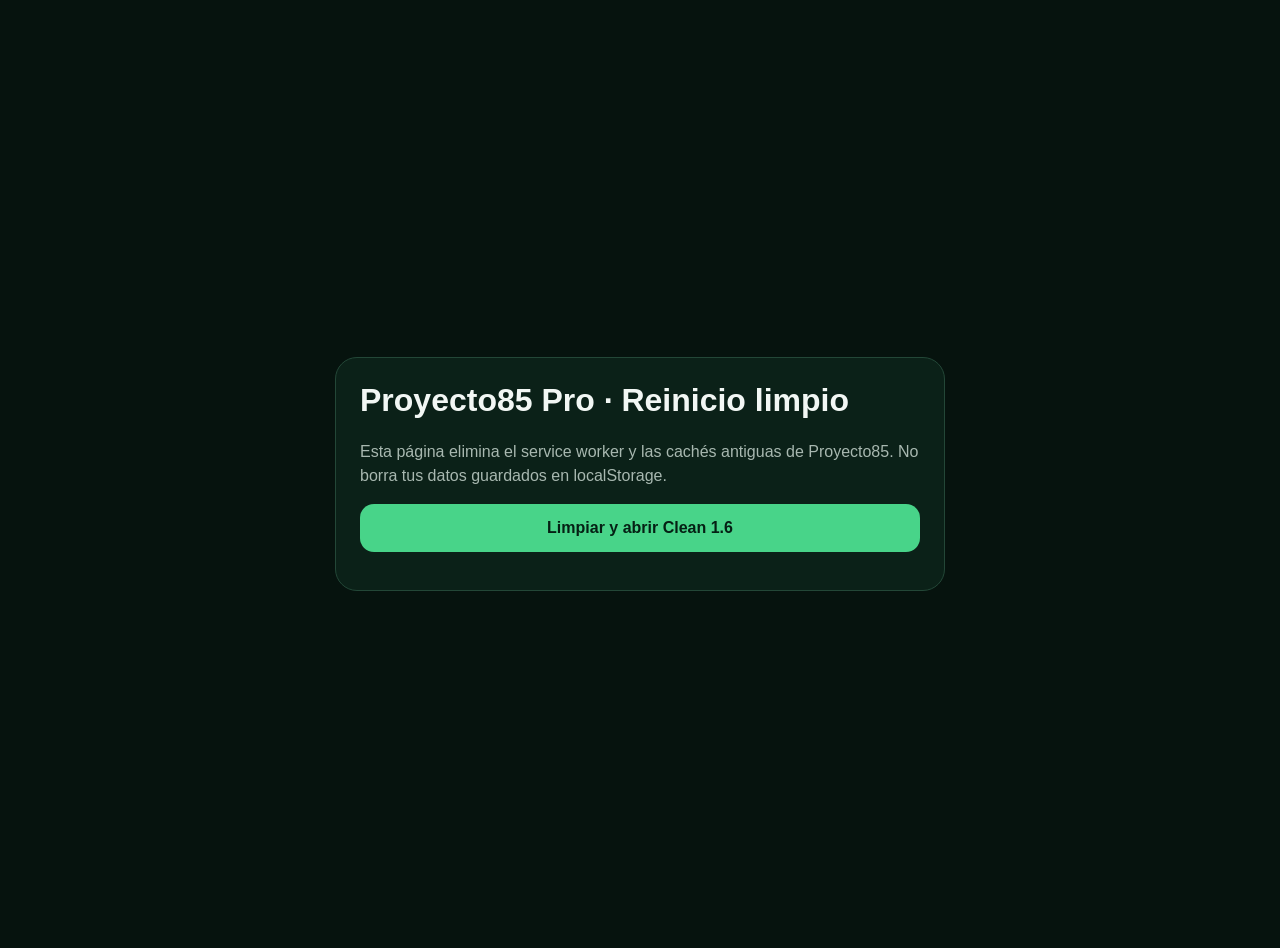
==== reset.html @ caa4693d "Add files via upload" ====
<!doctype html>
<html lang="es">
<head>
<meta charset="utf-8">
<meta name="viewport" content="width=device-width,initial-scale=1">
<meta http-equiv="Cache-Control" content="no-cache, no-store, must-revalidate">
<meta name="theme-color" content="#06130e">
<title>Reiniciar Proyecto85 Pro</title>
<style>
body{margin:0;background:#06130e;color:#f2f7f4;font-family:-apple-system,BlinkMacSystemFont,"Segoe UI",sans-serif;display:grid;min-height:100vh;place-items:center;padding:24px}
.box{max-width:560px;background:#0b2118;border:1px solid #234737;border-radius:22px;padding:24px}
h1{margin-top:0}p{color:#a8b8b0;line-height:1.5}
button{width:100%;padding:15px;border:0;border-radius:14px;background:#48d489;color:#052014;font-weight:900;font-size:1rem}
#status{margin-top:14px;color:#48d489;font-weight:800}
</style>
</head>
<body>
<div class="box">
<h1>Proyecto85 Pro · Reinicio limpio</h1>
<p>Esta página elimina el service worker y las cachés antiguas de Proyecto85. No borra tus datos guardados en localStorage.</p>
<button id="go">Limpiar y abrir Clean 1.6</button>
<div id="status"></div>
</div>
<script>
async function clean(){
 const s=document.getElementById('status');
 s.textContent='Limpiando versión antigua…';
 try{
   if('serviceWorker' in navigator){
     const regs=await navigator.serviceWorker.getRegistrations();
     for(const r of regs){ try{await r.unregister()}catch(e){} }
   }
   if('caches' in window){
     const keys=await caches.keys();
     await Promise.all(keys.map(k=>caches.delete(k)));
   }
   s.textContent='Limpieza terminada. Abriendo Clean 1.6…';
   const base=location.href.replace(/reset\.html.*$/,'');
   location.replace(base+'index.html?clean=160&ts='+Date.now());
 }catch(e){
   s.textContent='Abriendo versión nueva…';
   location.href='./index.html?clean=160&ts='+Date.now();
 }
}
document.getElementById('go').addEventListener('click',clean);
</script>
</body>
</html>
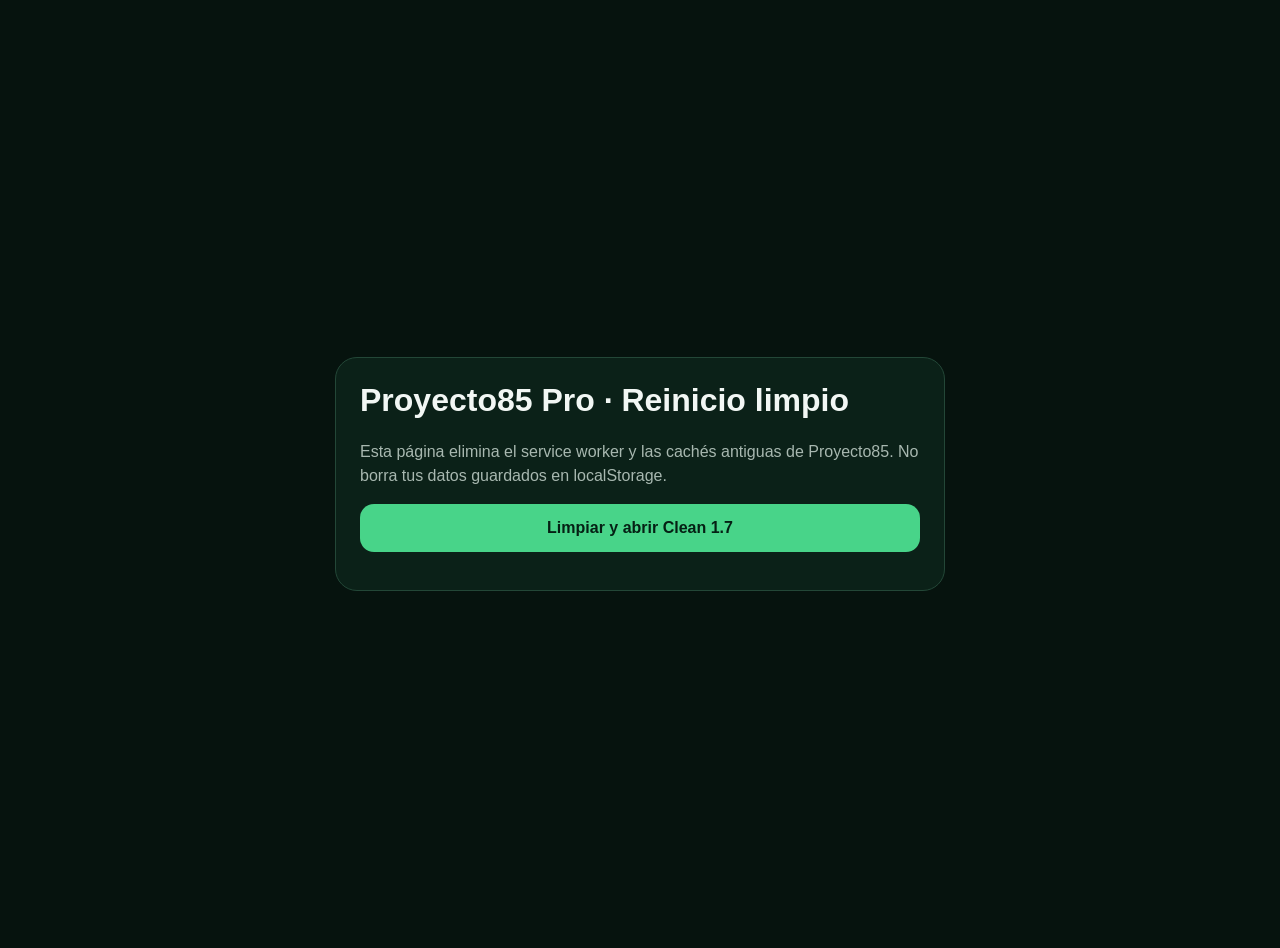
==== commit a0ce4213: "Add files via upload" ====
--- a/reset.html
+++ b/reset.html
@@ -18,7 +18,7 @@
 <div class="box">
 <h1>Proyecto85 Pro · Reinicio limpio</h1>
 <p>Esta página elimina el service worker y las cachés antiguas de Proyecto85. No borra tus datos guardados en localStorage.</p>
-<button id="go">Limpiar y abrir Clean 1.6</button>
+<button id="go">Limpiar y abrir Clean 1.7</button>
 <div id="status"></div>
 </div>
 <script>
@@ -34,12 +34,12 @@
      const keys=await caches.keys();
      await Promise.all(keys.map(k=>caches.delete(k)));
    }
-   s.textContent='Limpieza terminada. Abriendo Clean 1.6…';
+   s.textContent='Limpieza terminada. Abriendo Clean 1.7…';
    const base=location.href.replace(/reset\.html.*$/,'');
-   location.replace(base+'index.html?clean=160&ts='+Date.now());
+   location.replace(base+'index.html?clean=170&ts='+Date.now());
  }catch(e){
    s.textContent='Abriendo versión nueva…';
-   location.href='./index.html?clean=160&ts='+Date.now();
+   location.href='./index.html?clean=170&ts='+Date.now();
  }
 }
 document.getElementById('go').addEventListener('click',clean);
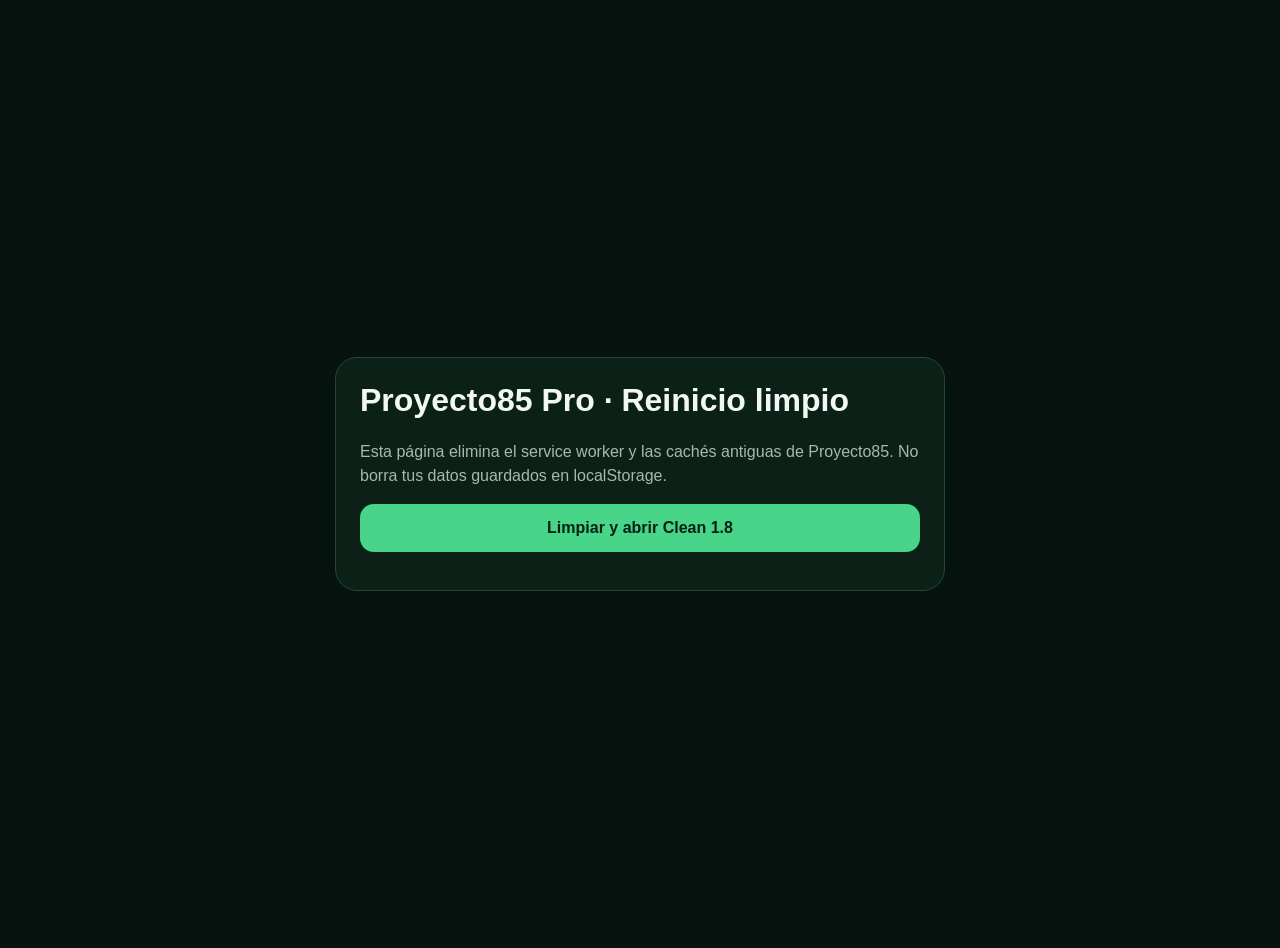
==== commit 7a963872: "Add files via upload" ====
--- a/reset.html
+++ b/reset.html
@@ -18,7 +18,7 @@
 <div class="box">
 <h1>Proyecto85 Pro · Reinicio limpio</h1>
 <p>Esta página elimina el service worker y las cachés antiguas de Proyecto85. No borra tus datos guardados en localStorage.</p>
-<button id="go">Limpiar y abrir Clean 1.7</button>
+<button id="go">Limpiar y abrir Clean 1.8</button>
 <div id="status"></div>
 </div>
 <script>
@@ -34,12 +34,12 @@
      const keys=await caches.keys();
      await Promise.all(keys.map(k=>caches.delete(k)));
    }
-   s.textContent='Limpieza terminada. Abriendo Clean 1.7…';
+   s.textContent='Limpieza terminada. Abriendo Clean 1.8…';
    const base=location.href.replace(/reset\.html.*$/,'');
-   location.replace(base+'index.html?clean=170&ts='+Date.now());
+   location.replace(base+'index.html?clean=180&ts='+Date.now());
  }catch(e){
    s.textContent='Abriendo versión nueva…';
-   location.href='./index.html?clean=170&ts='+Date.now();
+   location.href='./index.html?clean=180&ts='+Date.now();
  }
 }
 document.getElementById('go').addEventListener('click',clean);
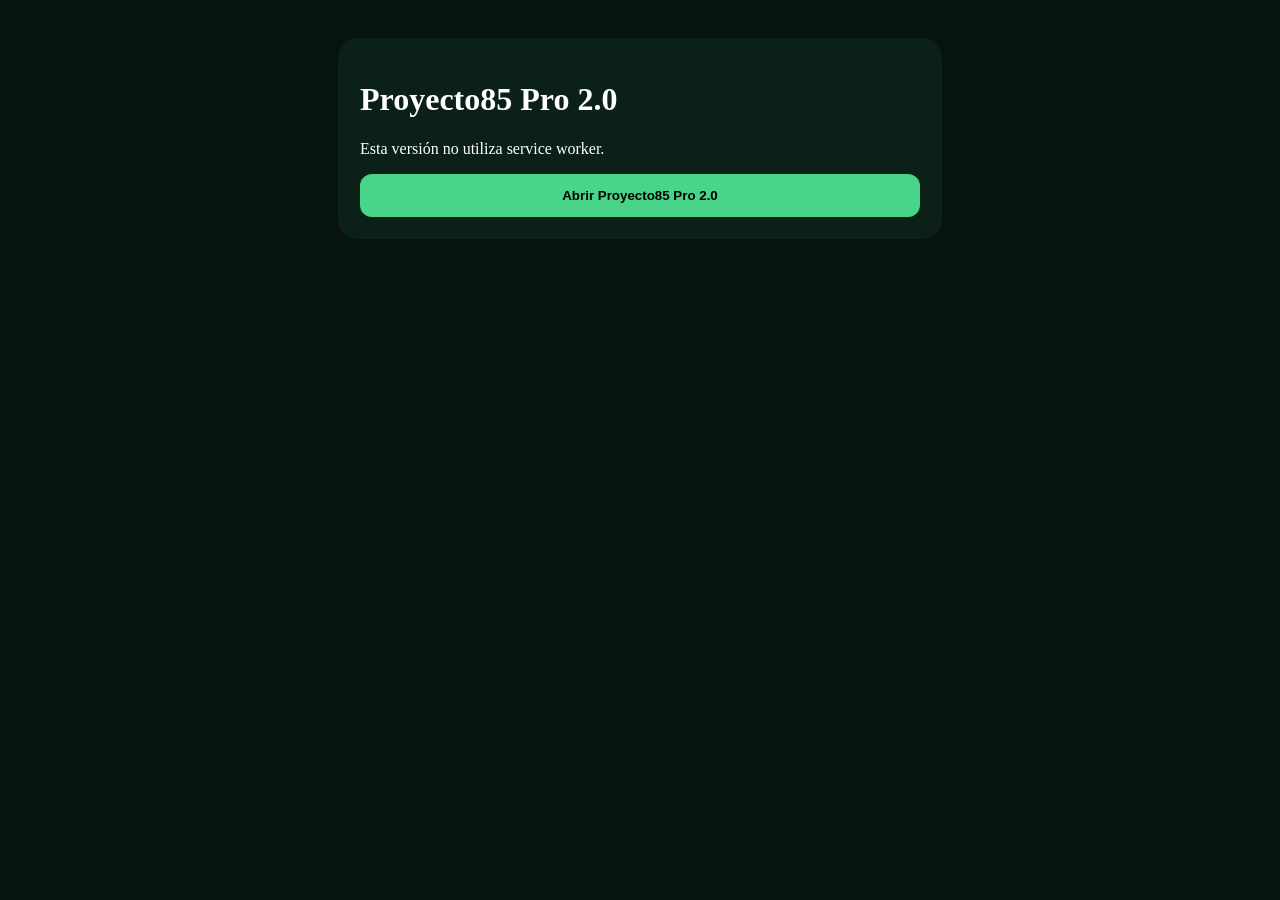
==== commit 55f90154: "Add files via upload" ====
--- a/reset.html
+++ b/reset.html
@@ -1,48 +1 @@
-<!doctype html>
-<html lang="es">
-<head>
-<meta charset="utf-8">
-<meta name="viewport" content="width=device-width,initial-scale=1">
-<meta http-equiv="Cache-Control" content="no-cache, no-store, must-revalidate">
-<meta name="theme-color" content="#06130e">
-<title>Reiniciar Proyecto85 Pro</title>
-<style>
-body{margin:0;background:#06130e;color:#f2f7f4;font-family:-apple-system,BlinkMacSystemFont,"Segoe UI",sans-serif;display:grid;min-height:100vh;place-items:center;padding:24px}
-.box{max-width:560px;background:#0b2118;border:1px solid #234737;border-radius:22px;padding:24px}
-h1{margin-top:0}p{color:#a8b8b0;line-height:1.5}
-button{width:100%;padding:15px;border:0;border-radius:14px;background:#48d489;color:#052014;font-weight:900;font-size:1rem}
-#status{margin-top:14px;color:#48d489;font-weight:800}
-</style>
-</head>
-<body>
-<div class="box">
-<h1>Proyecto85 Pro · Reinicio limpio</h1>
-<p>Esta página elimina el service worker y las cachés antiguas de Proyecto85. No borra tus datos guardados en localStorage.</p>
-<button id="go">Limpiar y abrir Clean 1.8</button>
-<div id="status"></div>
-</div>
-<script>
-async function clean(){
- const s=document.getElementById('status');
- s.textContent='Limpiando versión antigua…';
- try{
-   if('serviceWorker' in navigator){
-     const regs=await navigator.serviceWorker.getRegistrations();
-     for(const r of regs){ try{await r.unregister()}catch(e){} }
-   }
-   if('caches' in window){
-     const keys=await caches.keys();
-     await Promise.all(keys.map(k=>caches.delete(k)));
-   }
-   s.textContent='Limpieza terminada. Abriendo Clean 1.8…';
-   const base=location.href.replace(/reset\.html.*$/,'');
-   location.replace(base+'index.html?clean=180&ts='+Date.now());
- }catch(e){
-   s.textContent='Abriendo versión nueva…';
-   location.href='./index.html?clean=180&ts='+Date.now();
- }
-}
-document.getElementById('go').addEventListener('click',clean);
-</script>
-</body>
-</html>+<!doctype html><html lang="es"><head><meta charset="utf-8"><meta name="viewport" content="width=device-width,initial-scale=1"><title>Reset Proyecto85 Pro</title><style>body{background:#06130e;color:white;font-family:-apple-system;padding:30px}.box{max-width:560px;margin:auto;background:#0b2118;padding:22px;border-radius:20px}button{width:100%;padding:14px;border:0;border-radius:12px;background:#48d489;font-weight:900}</style></head><body><div class="box"><h1>Proyecto85 Pro 2.0</h1><p>Esta versión no utiliza service worker.</p><button onclick="location.replace('./index.html?v=200&ts='+Date.now())">Abrir Proyecto85 Pro 2.0</button></div></body></html>
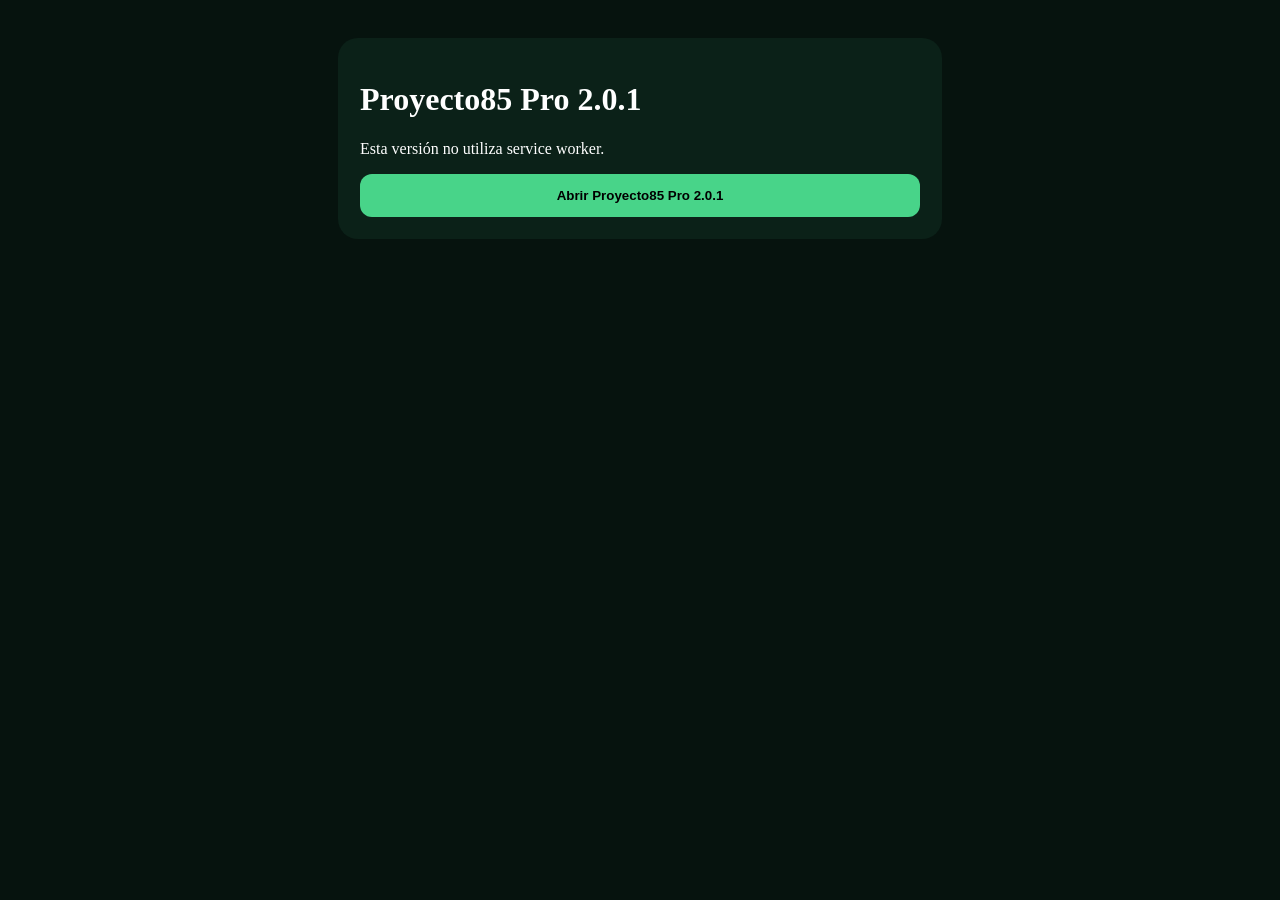
==== commit 0ad82d57: "Add files via upload" ====
--- a/reset.html
+++ b/reset.html
@@ -1 +1 @@
-<!doctype html><html lang="es"><head><meta charset="utf-8"><meta name="viewport" content="width=device-width,initial-scale=1"><title>Reset Proyecto85 Pro</title><style>body{background:#06130e;color:white;font-family:-apple-system;padding:30px}.box{max-width:560px;margin:auto;background:#0b2118;padding:22px;border-radius:20px}button{width:100%;padding:14px;border:0;border-radius:12px;background:#48d489;font-weight:900}</style></head><body><div class="box"><h1>Proyecto85 Pro 2.0</h1><p>Esta versión no utiliza service worker.</p><button onclick="location.replace('./index.html?v=200&ts='+Date.now())">Abrir Proyecto85 Pro 2.0</button></div></body></html>+<!doctype html><html lang="es"><head><meta charset="utf-8"><meta name="viewport" content="width=device-width,initial-scale=1"><title>Reset Proyecto85 Pro</title><style>body{background:#06130e;color:white;font-family:-apple-system;padding:30px}.box{max-width:560px;margin:auto;background:#0b2118;padding:22px;border-radius:20px}button{width:100%;padding:14px;border:0;border-radius:12px;background:#48d489;font-weight:900}</style></head><body><div class="box"><h1>Proyecto85 Pro 2.0.1</h1><p>Esta versión no utiliza service worker.</p><button onclick="location.replace('./index.html?v=201&ts='+Date.now())">Abrir Proyecto85 Pro 2.0.1</button></div></body></html>
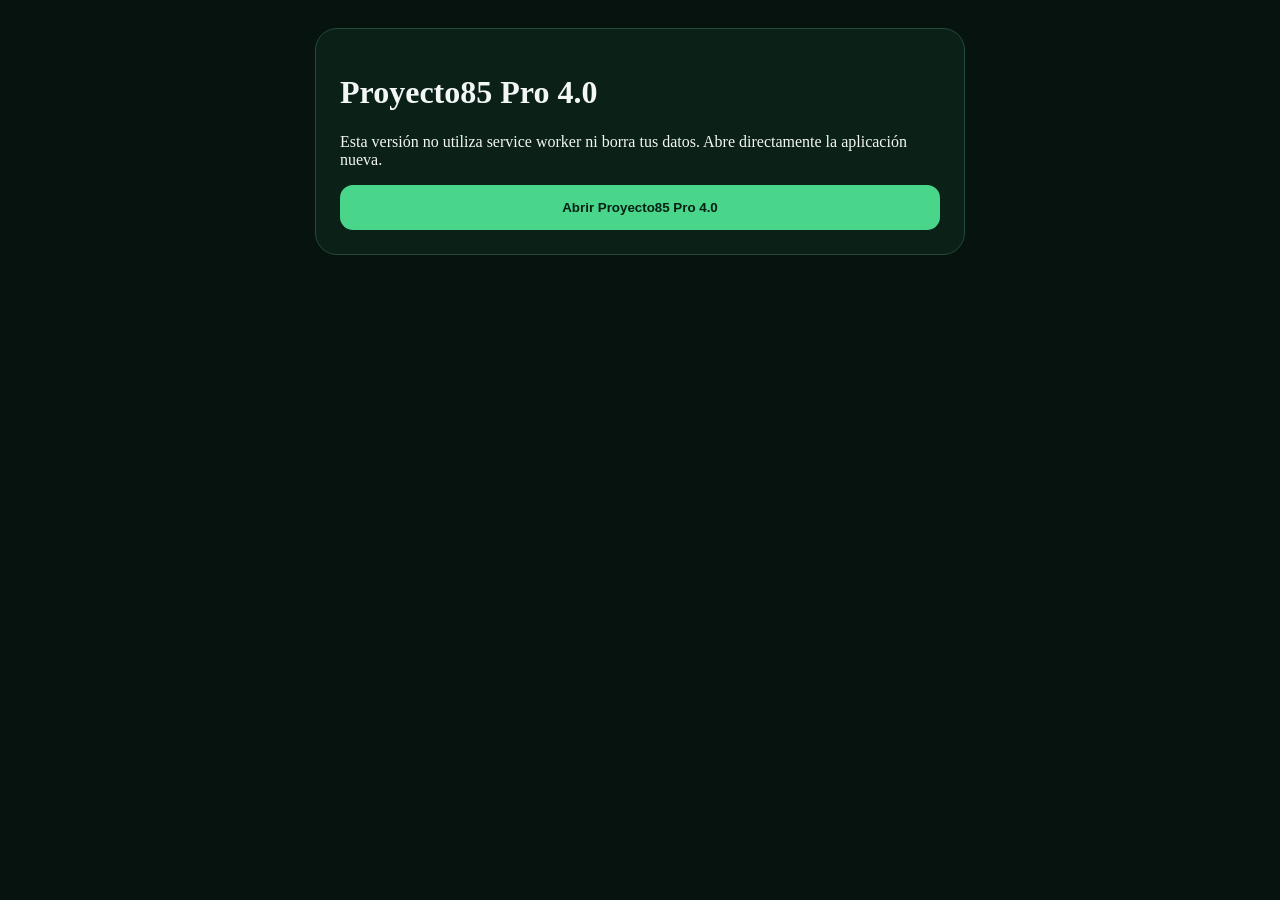
==== commit 5580b025: "Add files via upload" ====
--- a/reset.html
+++ b/reset.html
@@ -1 +1,6 @@
-<!doctype html><html lang="es"><head><meta charset="utf-8"><meta name="viewport" content="width=device-width,initial-scale=1"><title>Reset Proyecto85 Pro</title><style>body{background:#06130e;color:white;font-family:-apple-system;padding:30px}.box{max-width:560px;margin:auto;background:#0b2118;padding:22px;border-radius:20px}button{width:100%;padding:14px;border:0;border-radius:12px;background:#48d489;font-weight:900}</style></head><body><div class="box"><h1>Proyecto85 Pro 2.0.1</h1><p>Esta versión no utiliza service worker.</p><button onclick="location.replace('./index.html?v=201&ts='+Date.now())">Abrir Proyecto85 Pro 2.0.1</button></div></body></html>+<!doctype html>
+<html lang="es"><head><meta charset="utf-8"><meta name="viewport" content="width=device-width,initial-scale=1">
+<meta http-equiv="Cache-Control" content="no-cache, no-store, must-revalidate">
+<title>Proyecto85 Pro 4.0</title>
+<style>body{margin:0;background:#06130e;color:#f3f7f5;font-family:-apple-system;padding:28px}.box{max-width:600px;margin:auto;background:#0b2118;border:1px solid #244a39;border-radius:22px;padding:24px}button{width:100%;padding:15px;border:0;border-radius:13px;background:#49d58a;color:#052014;font-weight:900}</style></head>
+<body><div class="box"><h1>Proyecto85 Pro 4.0</h1><p>Esta versión no utiliza service worker ni borra tus datos. Abre directamente la aplicación nueva.</p><button onclick="location.replace('./index.html?v=400&ts='+Date.now())">Abrir Proyecto85 Pro 4.0</button></div></body></html>
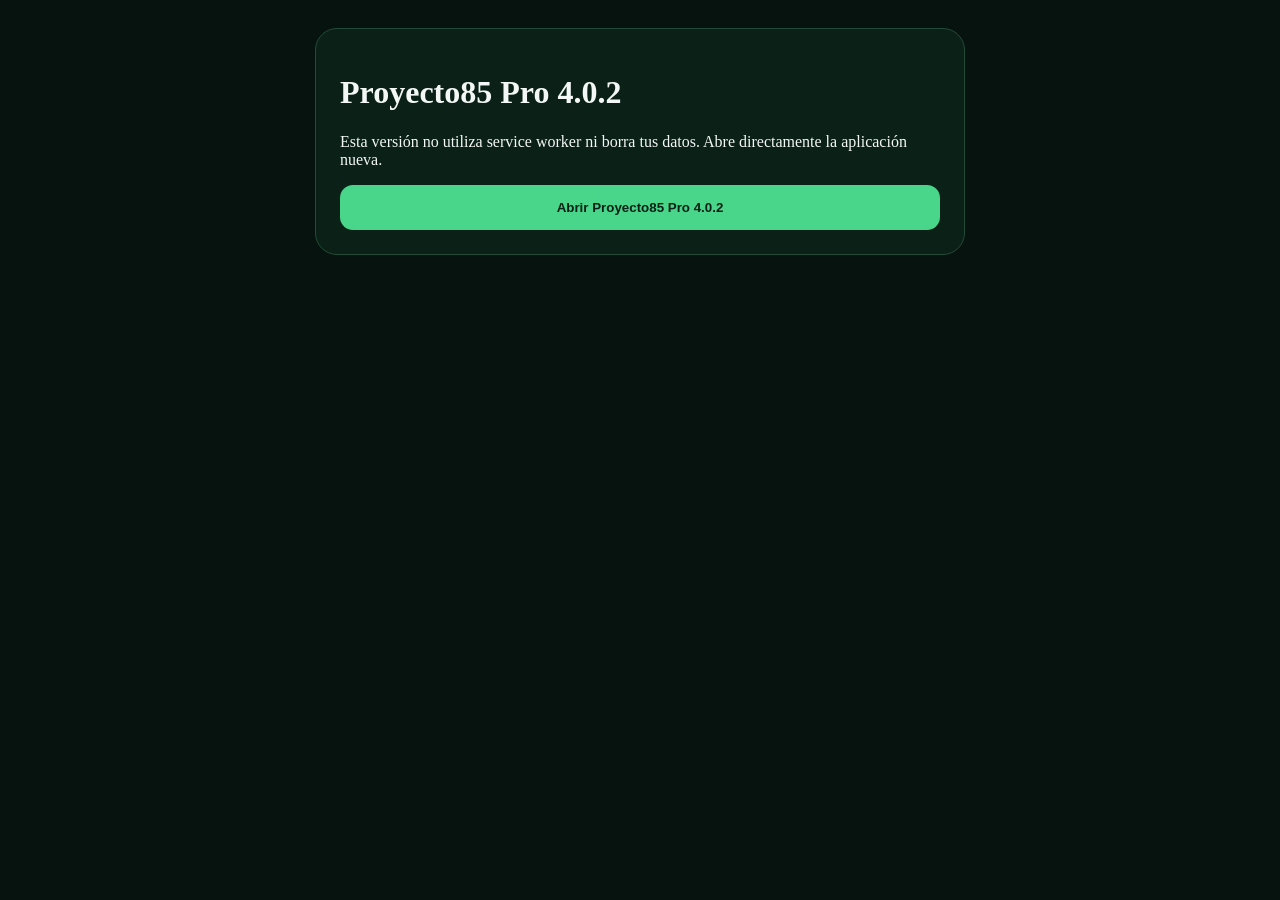
==== commit 5ea53c32: "Add files via upload" ====
--- a/reset.html
+++ b/reset.html
@@ -1,6 +1,6 @@
 <!doctype html>
 <html lang="es"><head><meta charset="utf-8"><meta name="viewport" content="width=device-width,initial-scale=1">
 <meta http-equiv="Cache-Control" content="no-cache, no-store, must-revalidate">
-<title>Proyecto85 Pro 4.0</title>
+<title>Proyecto85 Pro 4.0.2</title>
 <style>body{margin:0;background:#06130e;color:#f3f7f5;font-family:-apple-system;padding:28px}.box{max-width:600px;margin:auto;background:#0b2118;border:1px solid #244a39;border-radius:22px;padding:24px}button{width:100%;padding:15px;border:0;border-radius:13px;background:#49d58a;color:#052014;font-weight:900}</style></head>
-<body><div class="box"><h1>Proyecto85 Pro 4.0</h1><p>Esta versión no utiliza service worker ni borra tus datos. Abre directamente la aplicación nueva.</p><button onclick="location.replace('./index.html?v=400&ts='+Date.now())">Abrir Proyecto85 Pro 4.0</button></div></body></html>+<body><div class="box"><h1>Proyecto85 Pro 4.0.2</h1><p>Esta versión no utiliza service worker ni borra tus datos. Abre directamente la aplicación nueva.</p><button onclick="location.replace('./index.html?v=402&ts='+Date.now())">Abrir Proyecto85 Pro 4.0.2</button></div></body></html>
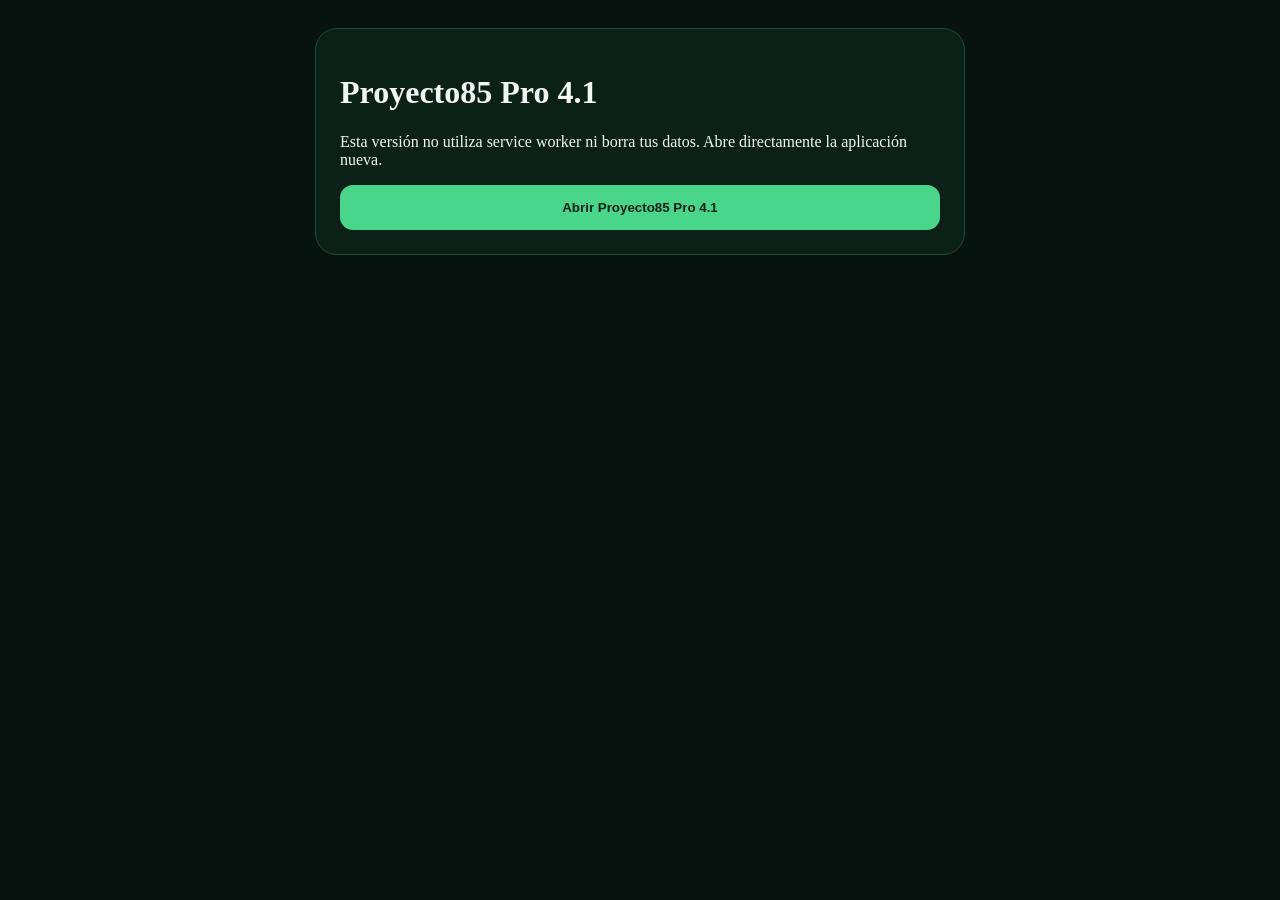
==== commit afbf25a4: "Add files via upload" ====
--- a/reset.html
+++ b/reset.html
@@ -1,6 +1,6 @@
 <!doctype html>
 <html lang="es"><head><meta charset="utf-8"><meta name="viewport" content="width=device-width,initial-scale=1">
 <meta http-equiv="Cache-Control" content="no-cache, no-store, must-revalidate">
-<title>Proyecto85 Pro 4.0.2</title>
+<title>Proyecto85 Pro 4.1</title>
 <style>body{margin:0;background:#06130e;color:#f3f7f5;font-family:-apple-system;padding:28px}.box{max-width:600px;margin:auto;background:#0b2118;border:1px solid #244a39;border-radius:22px;padding:24px}button{width:100%;padding:15px;border:0;border-radius:13px;background:#49d58a;color:#052014;font-weight:900}</style></head>
-<body><div class="box"><h1>Proyecto85 Pro 4.0.2</h1><p>Esta versión no utiliza service worker ni borra tus datos. Abre directamente la aplicación nueva.</p><button onclick="location.replace('./index.html?v=402&ts='+Date.now())">Abrir Proyecto85 Pro 4.0.2</button></div></body></html>+<body><div class="box"><h1>Proyecto85 Pro 4.1</h1><p>Esta versión no utiliza service worker ni borra tus datos. Abre directamente la aplicación nueva.</p><button onclick="location.replace('./index.html?v=410&ts='+Date.now())">Abrir Proyecto85 Pro 4.1</button></div></body></html>
